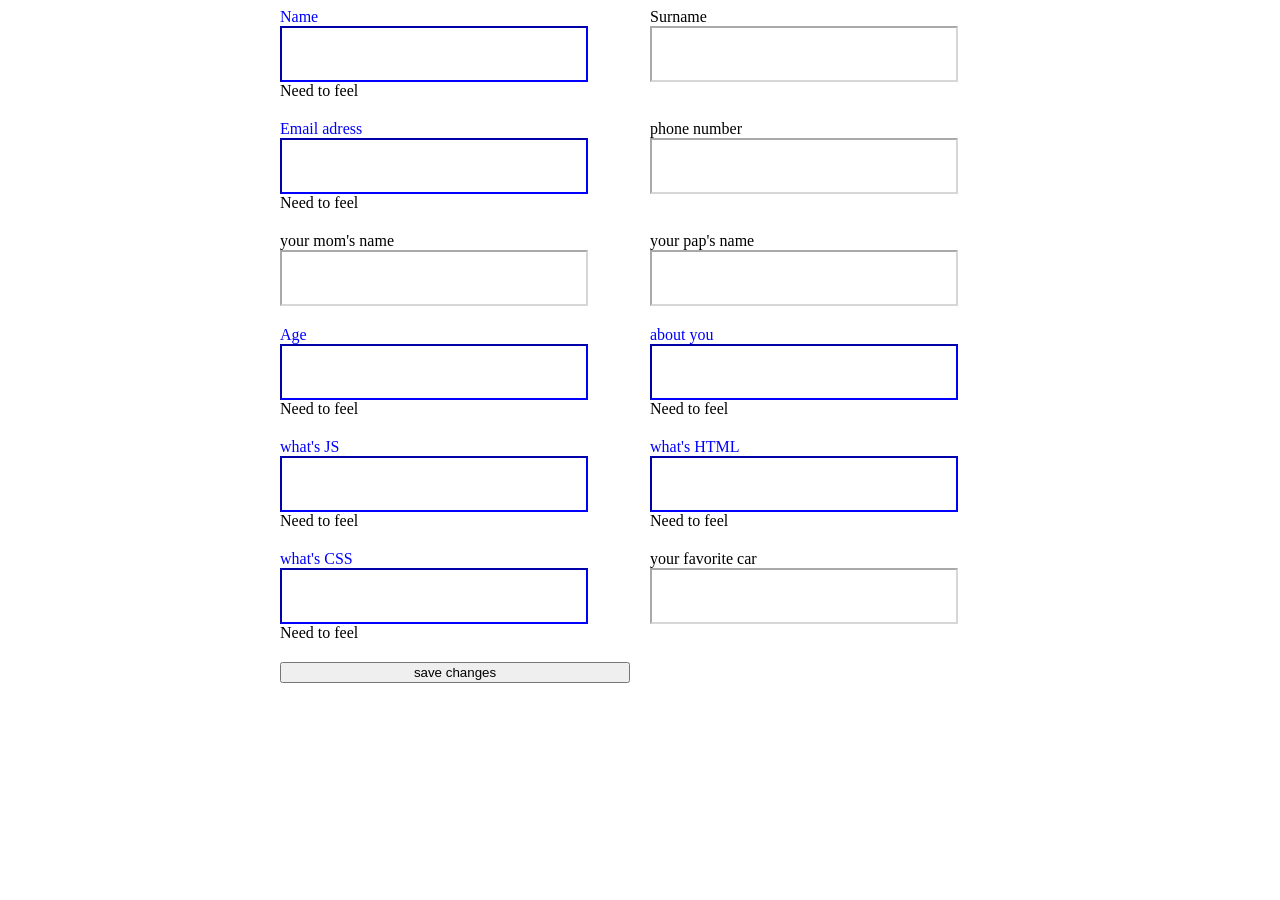
==== index.html @ 815f23d3 "first commit" ====
<!DOCTYPE html>
<html lang="en">
<head>
    <meta charset="UTF-8">
    <meta name="viewport" content="width=device-width, initial-scale=1.0">
    <title>Document</title>
    <link rel="stylesheet" href="./style.css">
</head>
<body>
    
    <div class="wrap">
        
        <form name="main">

            <div class="box">
                <div class="item">
                    <span class="text_top">Name</span>
                    <input type="text" name="name" id="feel" >   
                    <span class="text_bottom">Need to feel</span>
                </div>

                <img src="./img/icons8-восклицательный-знак-32.png" alt="">
            </div>
            

            <div class="item">
                Surname
                <input type="text" name="Surname" id="">
            </div>
            
            <div class="box">
                <div class="item">
                    <span class="text_top">Email adress</span>
                    <input type="email" name="Email adress" id="feel" >
                    <span class="text_bottom">Need to feel</span>
                </div>

                <img src="./img/icons8-восклицательный-знак-32.png" alt="">
            </div>
            
            
            <div class="item">
                phone number
                <input type="tel" name="phone number" id="">
            </div>

            <div class="item">
                your mom's name
                <input type="text" name="mom's name" id="">
            </div>

            <div class="item">
                your pap's name
                <input type="text" name="pap's name" id="">
            </div>

            <div class="box">
                <div class="item">
                    <span class="text_top">Age</span>
                    <input type="number" name="Age" id="feel" >
                    <span class="text_bottom">Need to feel</span>
                </div>

                <img src="./img/icons8-восклицательный-знак-32.png" alt="">
            </div>
            
            <div class="box">
                <div class="item">
                    <span class="text_top">about you</span>
                    <input type="text" name="about you" id="feel" >
                    <span class="text_bottom">Need to feel</span>
                </div>

                <img src="./img/icons8-восклицательный-знак-32.png" alt="">
            </div>
            
            <div class="box">
                <div class="item">
                    <span class="text_top">what's JS</span>
                    <input type="text" name="what's JS" id="feel" >
                    <span class="text_bottom">Need to feel</span>
                </div>

                <img src="./img/icons8-восклицательный-знак-32.png" alt="">
            </div>
            
            <div class="box">
                <div class="item">
                    <span class="text_top">what's HTML</span>
                    <input type="text" name="what's HTML" id="feel" >
                    <span class="text_bottom">Need to feel</span>
                </div>

                <img src="./img/icons8-восклицательный-знак-32.png" alt="">
            </div>
            
            <div class="box">
                <div class="item">
                    <span class="text_top">what's CSS</span>
                    <input type="text" name="what's CSS" id="feel" >
                    <span class="text_bottom">Need to feel</span>
                </div>

                <img src="./img/icons8-восклицательный-знак-32.png" alt="">
            </div>
            
    
            <div class="item">
                <span>your favorite car</span>
                <input type="text" name="car" id="">
            </div>

            <button>save changes</button>
        
        </form>
        

        
    

    </div>

    

    <script src="./index.js"></script>
</body>
</html>
---- style.css ----
.wrap{
    width: 1200px;
    margin: 0 auto;
}

form{
    display: grid;
    justify-content: center;
    grid-template-columns: repeat(2, 350px) ;
    grid-template-rows: auto;
    gap: 20px;
}


input{
    width: 300px;
    height: 50px;
    border-color: rgba(182, 182, 182, 0.54);
}


.item {
    display: flex;
    flex-direction: column;
}

.box{
    display: flex;
    align-items: center;
}

.none{
    display: none;
}
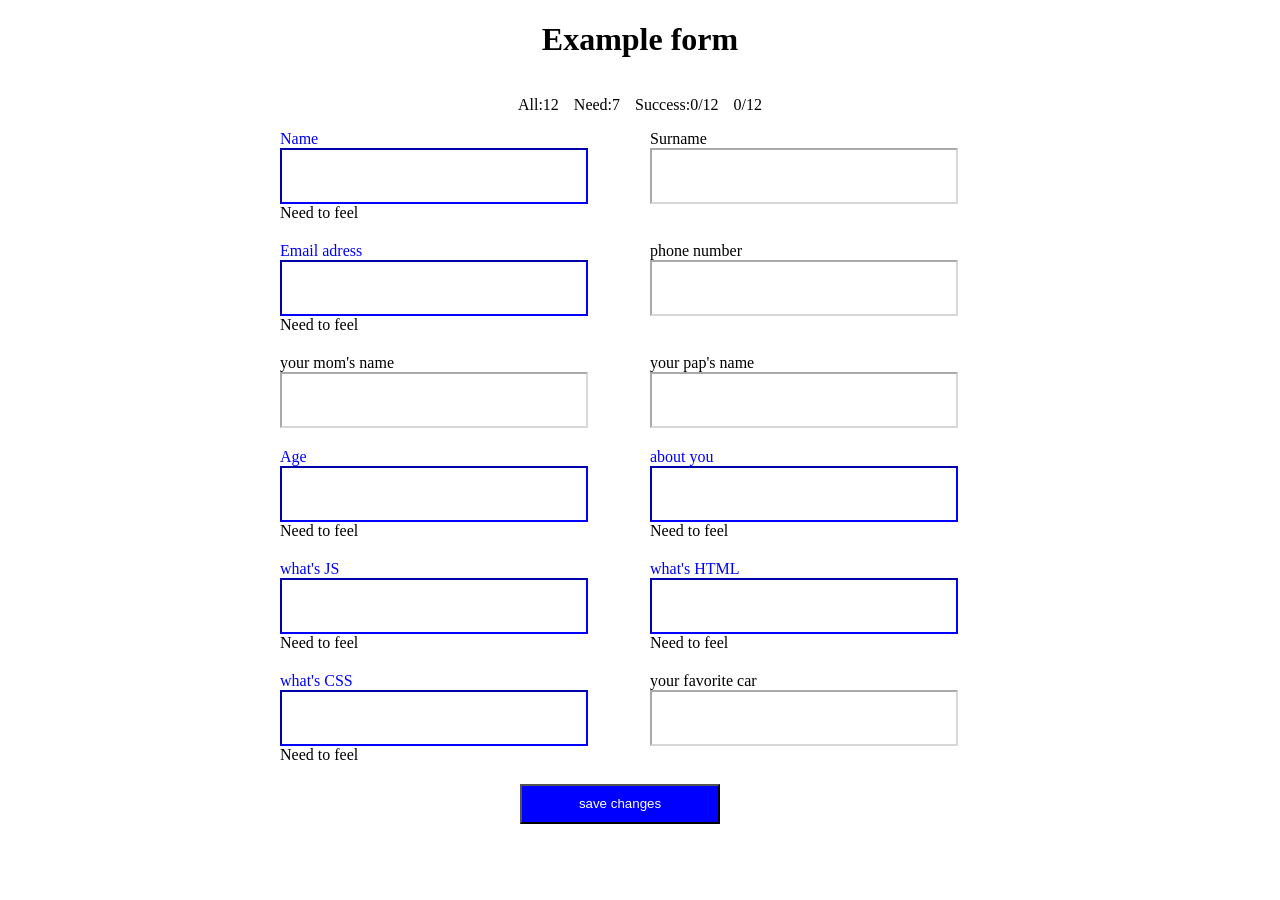
==== commit e38fe9b9: "first commit" ====
--- a/index.html
+++ b/index.html
@@ -9,13 +9,26 @@
 <body>
     
     <div class="wrap">
+        <div class="exapmle">
+            <center>
+            <h1>Example form</h1>
+            </center> 
+            <div class="results">
+                <p class="all"></p>
+                <p class="need"></p>
+                <p class="success">Success:0/12</p>
+                <p class="error">0/12</p>
+            </div>
+        
+        </div>
+        
         
         <form name="main">
 
             <div class="box">
                 <div class="item">
                     <span class="text_top">Name</span>
-                    <input type="text" name="name" id="feel" >   
+                    <input type="text" name="name" id="feel" class="regex_check">   
                     <span class="text_bottom">Need to feel</span>
                 </div>
 
@@ -25,13 +38,13 @@
 
             <div class="item">
                 Surname
-                <input type="text" name="Surname" id="">
+                <input type="text" name="name" id="" class="regex_check">
             </div>
             
             <div class="box">
                 <div class="item">
                     <span class="text_top">Email adress</span>
-                    <input type="email" name="Email adress" id="feel" >
+                    <input type="email" name="email" id="feel"  class="regex_check">
                     <span class="text_bottom">Need to feel</span>
                 </div>
 
@@ -41,23 +54,23 @@
             
             <div class="item">
                 phone number
-                <input type="tel" name="phone number" id="">
+                <input type="tel" name="phone" id="" class="regex_check">
             </div>
 
             <div class="item">
                 your mom's name
-                <input type="text" name="mom's name" id="">
+                <input type="text" name="name" id="" class="regex_check">
             </div>
 
             <div class="item">
                 your pap's name
-                <input type="text" name="pap's name" id="">
+                <input type="text" name="name" id="" class="regex_check">
             </div>
 
             <div class="box">
                 <div class="item">
                     <span class="text_top">Age</span>
-                    <input type="number" name="Age" id="feel" >
+                    <input type="number" name="age" id="feel" class="regex_check">
                     <span class="text_bottom">Need to feel</span>
                 </div>
 
@@ -97,7 +110,7 @@
             <div class="box">
                 <div class="item">
                     <span class="text_top">what's CSS</span>
-                    <input type="text" name="what's CSS" id="feel" >
+                    <input type="text" name="what's CSS" id="feel">
                     <span class="text_bottom">Need to feel</span>
                 </div>
 
@@ -109,7 +122,7 @@
                 <span>your favorite car</span>
                 <input type="text" name="car" id="">
             </div>
-
+            
             <button>save changes</button>
         
         </form>
--- a/style.css
+++ b/style.css
@@ -32,3 +32,18 @@
 .none{
     display: none;
 }
+
+button{
+    background-color: blue;
+    color: white;
+    width: 200px;
+    height: 40px;
+    margin-left: 240px;
+}
+
+.results{
+    display: flex;
+    align-items: center;
+    justify-content: center;
+    gap: 15px;
+}
